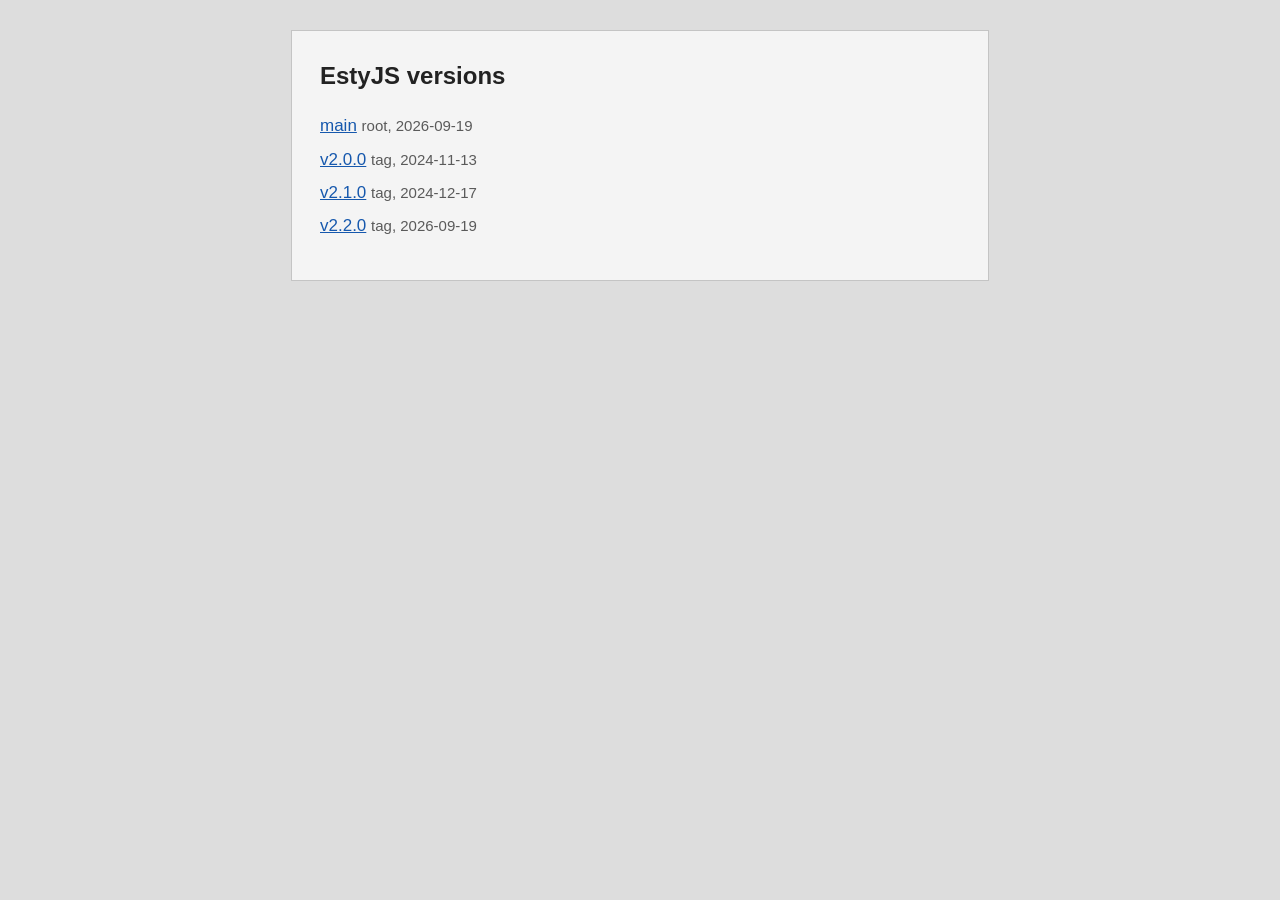
==== ver/index.html @ 388e9dad "Publish 4 versions from a4c4609" ====
<!DOCTYPE html>
<html lang="en">

<head>
<meta charset="utf-8">
<meta name="viewport" content="width=device-width, initial-scale=1">
<title>EstyJS versions</title>
<style>
body { font-family: ui-sans-serif, -apple-system, "Segoe UI", Roboto, sans-serif;
       font-size: 17px; line-height: 1.6; color: #222; background: #ddd;
       margin: 0; padding: 30px; }
main { max-width: 640px; margin: auto; background: #f4f4f4; border: 1px solid #c4c4c4;
       padding: 10px 28px 24px; }
h1 { font-size: 24px; }
ul { list-style: none; padding: 0; }
li { margin: 6px 0; }
a { color: #1658ad; }
span { color: #5a5a5a; font-size: 15px; }
</style>
</head>

<body>
<main>
<h1>EstyJS versions</h1>
<ul>
<li><a href="../">main</a> <span>root, 2026-09-19</span></li>
<li><a href="v2.0.0/">v2.0.0</a> <span>tag, 2024-11-13</span></li>
<li><a href="v2.1.0/">v2.1.0</a> <span>tag, 2024-12-17</span></li>
<li><a href="v2.2.0/">v2.2.0</a> <span>tag, 2026-09-19</span></li>
</ul>
</main>
</body>

</html>
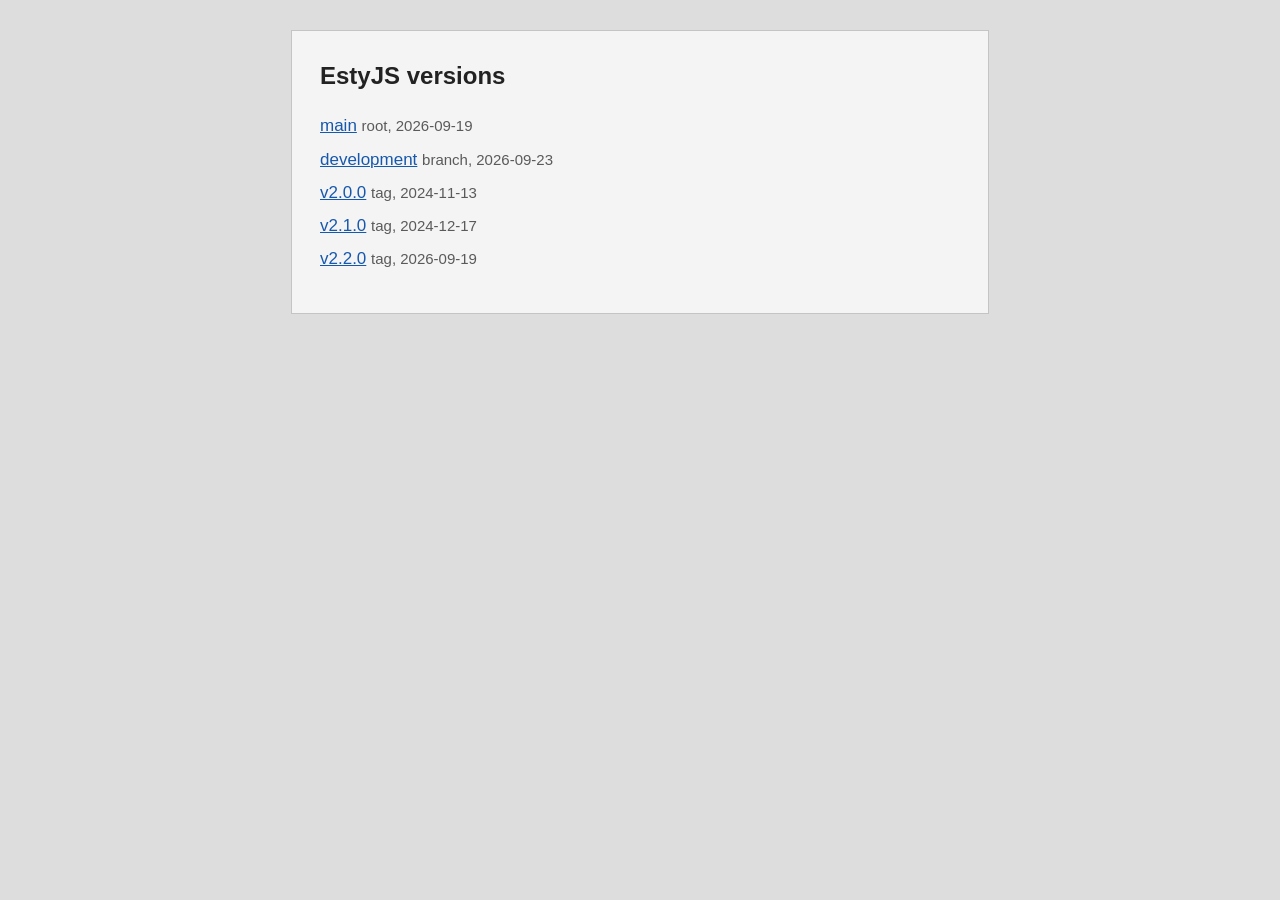
==== commit da994acb: "Publish 5 versions from a4c4609" ====
--- a/ver/index.html
+++ b/ver/index.html
@@ -24,6 +24,7 @@
 <h1>EstyJS versions</h1>
 <ul>
 <li><a href="../">main</a> <span>root, 2026-09-19</span></li>
+<li><a href="development/">development</a> <span>branch, 2026-09-23</span></li>
 <li><a href="v2.0.0/">v2.0.0</a> <span>tag, 2024-11-13</span></li>
 <li><a href="v2.1.0/">v2.1.0</a> <span>tag, 2024-12-17</span></li>
 <li><a href="v2.2.0/">v2.2.0</a> <span>tag, 2026-09-19</span></li>
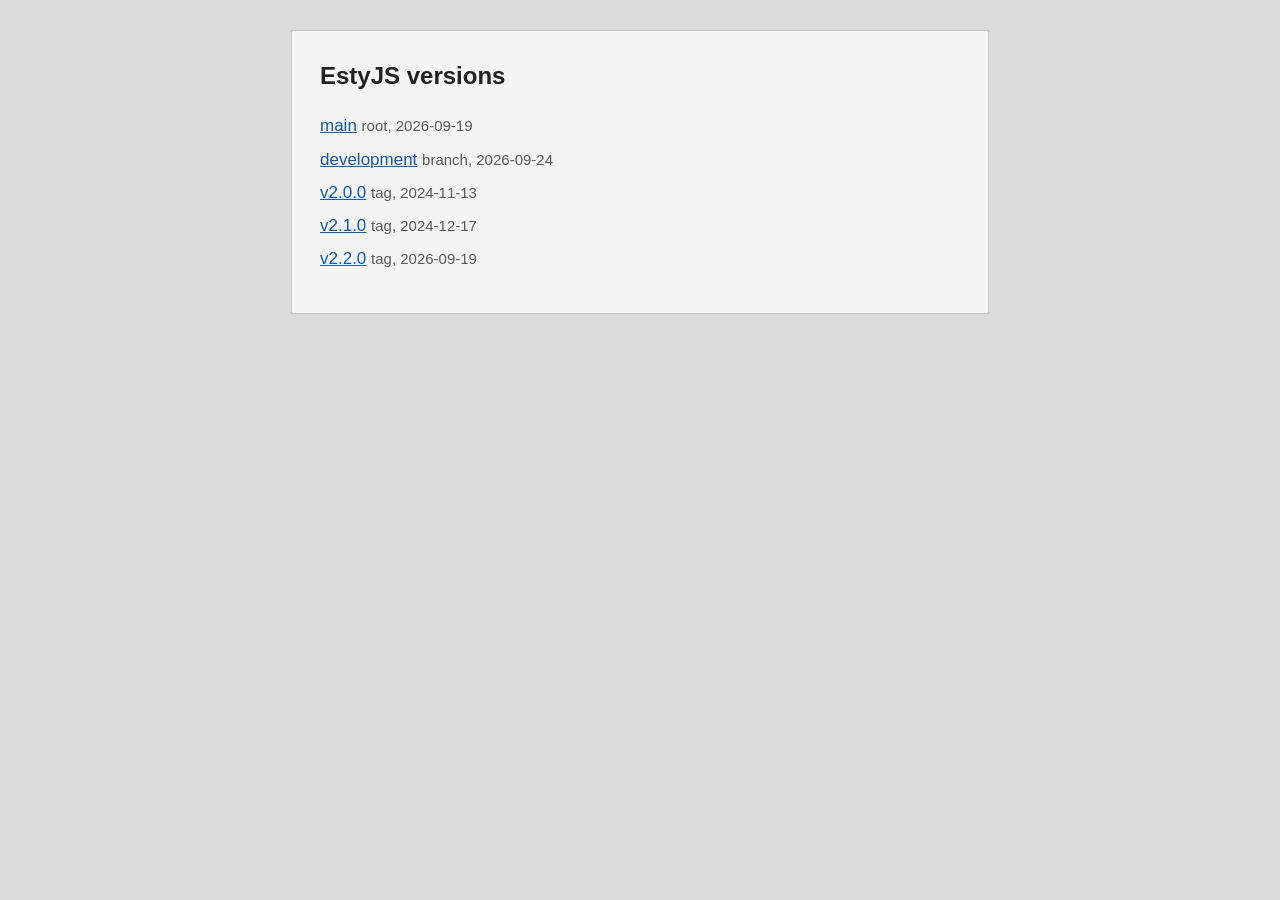
==== commit c54ac7b6: "Publish 5 versions from a4c4609" ====
--- a/ver/index.html
+++ b/ver/index.html
@@ -24,7 +24,7 @@
 <h1>EstyJS versions</h1>
 <ul>
 <li><a href="../">main</a> <span>root, 2026-09-19</span></li>
-<li><a href="development/">development</a> <span>branch, 2026-09-23</span></li>
+<li><a href="development/">development</a> <span>branch, 2026-09-24</span></li>
 <li><a href="v2.0.0/">v2.0.0</a> <span>tag, 2024-11-13</span></li>
 <li><a href="v2.1.0/">v2.1.0</a> <span>tag, 2024-12-17</span></li>
 <li><a href="v2.2.0/">v2.2.0</a> <span>tag, 2026-09-19</span></li>
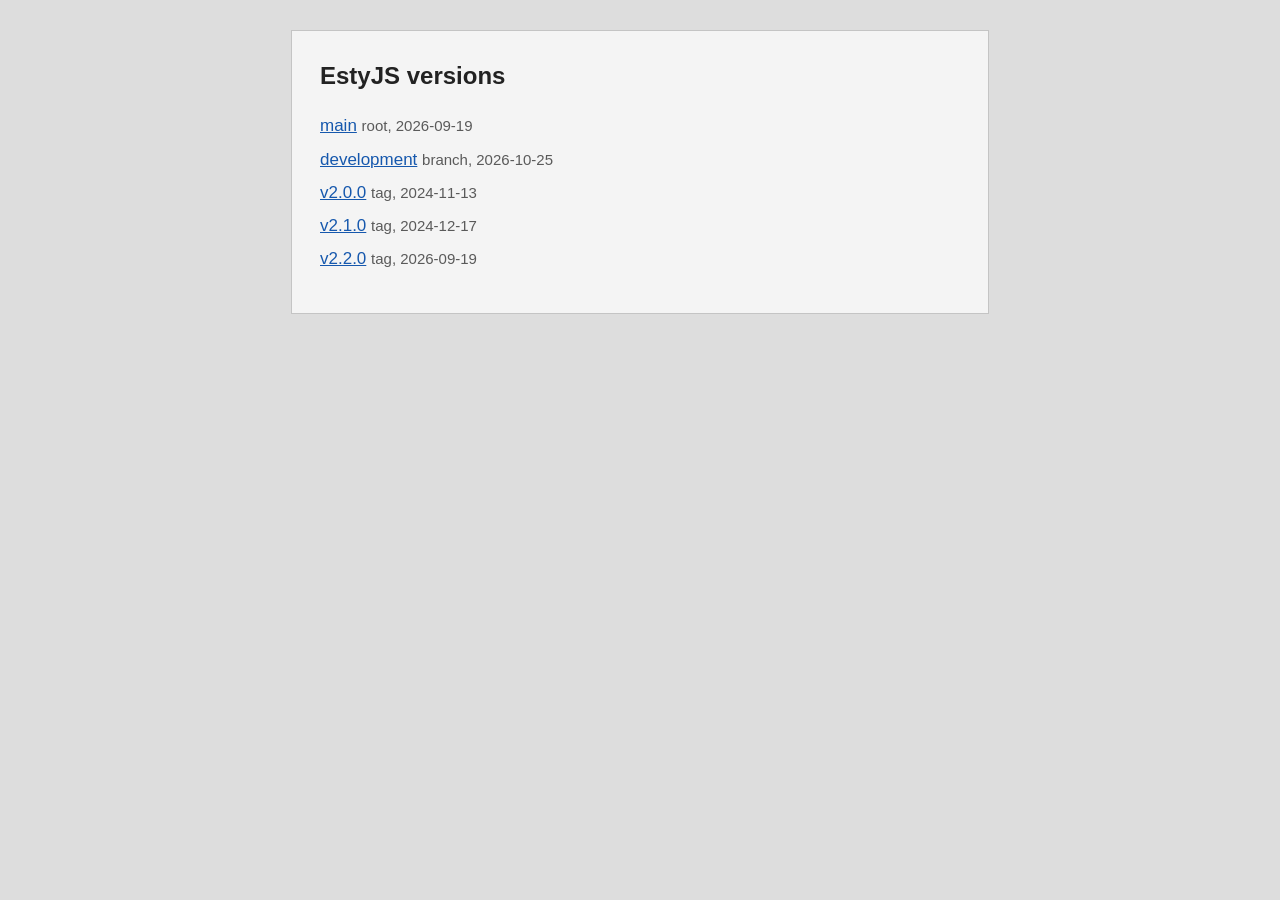
==== commit c39a3161: "Publish 5 versions from a4c4609" ====
--- a/ver/index.html
+++ b/ver/index.html
@@ -24,7 +24,7 @@
 <h1>EstyJS versions</h1>
 <ul>
 <li><a href="../">main</a> <span>root, 2026-09-19</span></li>
-<li><a href="development/">development</a> <span>branch, 2026-09-24</span></li>
+<li><a href="development/">development</a> <span>branch, 2026-10-25</span></li>
 <li><a href="v2.0.0/">v2.0.0</a> <span>tag, 2024-11-13</span></li>
 <li><a href="v2.1.0/">v2.1.0</a> <span>tag, 2024-12-17</span></li>
 <li><a href="v2.2.0/">v2.2.0</a> <span>tag, 2026-09-19</span></li>
